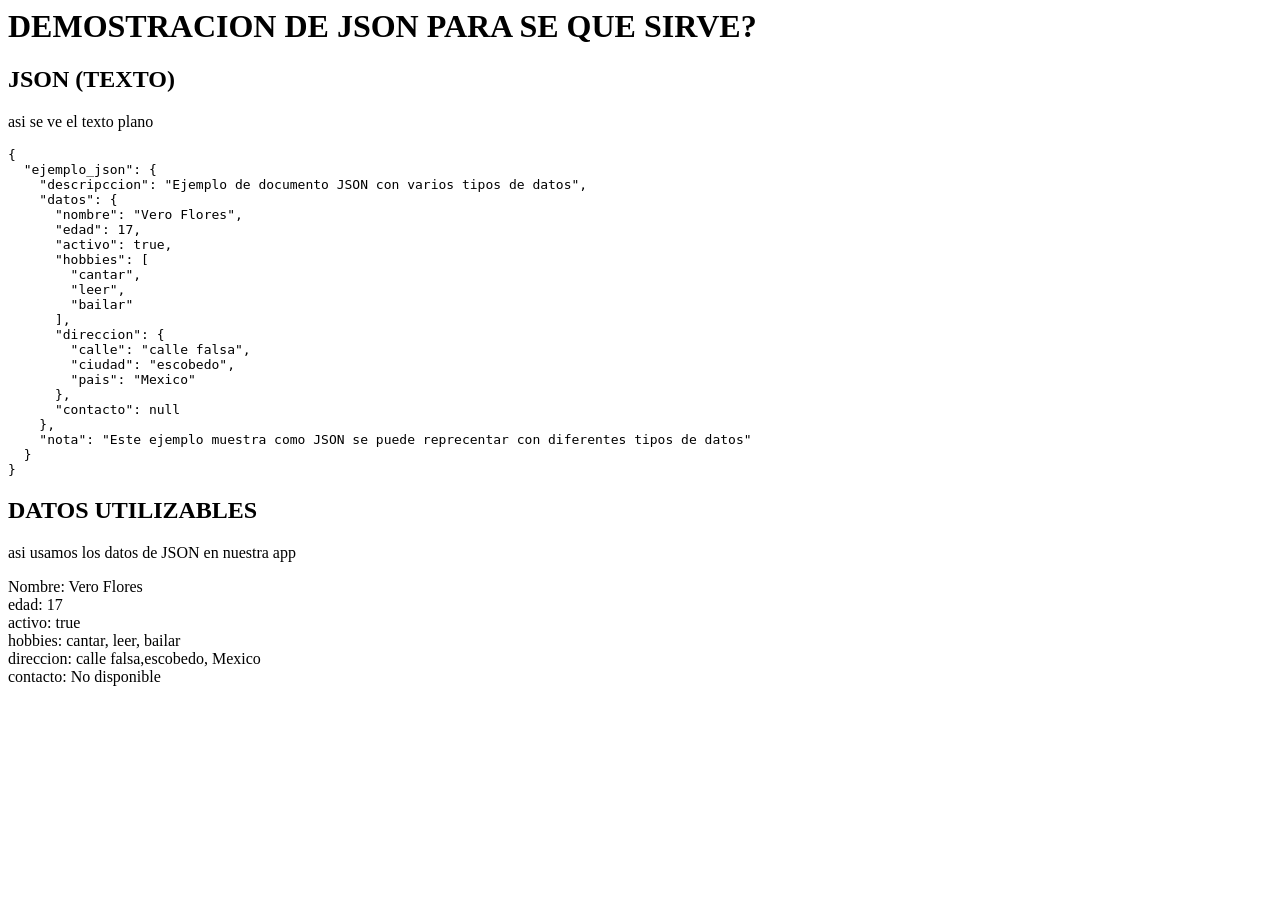
==== demo-jason.html @ 5ab227d5 "Add files via upload" ====
<html>
    <head>
        <title></title>
    </head>
    <link rel="stylesheet" href="style.css">
    <body>
        <h1>DEMOSTRACION DE JSON PARA SE QUE SIRVE?</h1>
        <div class="container">


            <div class="panel">
                <h2>JSON (TEXTO)</h2>
                <p>asi se ve el texto plano</p>
                <pre id="jsonRaw"></pre>

            </div>

             
                <div class="panel">
                    <h2>DATOS UTILIZABLES</h2>
                    <p>asi usamos los datos de JSON en nuestra app</p>
                    <div id="DatosExtraidos"></div>

                </div>

        </div>
        <script>
            const miJSON = {
                "ejemplo_json":{
                    "descripccion":"Ejemplo de documento JSON con varios tipos de datos",
                    "datos":{
                        "nombre":"Vero Flores",
                        "edad":17,
                        "activo":true,
                        "hobbies":["cantar", "leer", "bailar"],
                        "direccion":{
                            "calle":"calle falsa",
                            "ciudad":"escobedo",
                            "pais":"Mexico"
                        },
                        "contacto":null

                    },
                    "nota":"Este ejemplo muestra como JSON se puede reprecentar con diferentes tipos de datos"
                }


            };

            //mostrar JSON como texto (asi se trasmite en internet)//
            document.getElementById('jsonRaw').textContent = JSON.stringify(miJSON,null,2);
            //EXTRAER Y USAR LOS DATOS DE JSON//
            const datos=miJSON.ejemplo_json.datos;
            const datosDiv = document.getElementById('DatosExtraidos');

            //CREAR HTML CON LOS DATOS EXTRAIDOS//
            datosDiv.innerHTML = `
                <div class="datos-item">
                    <span class=label>Nombre:</span>
                    <span class=value>${datos.nombre}</span>
                </div>

                   <div class="datos-item">
                    <span class=label>edad:</span>
                    <span class=value>${datos.edad}</span>
                </div>

                   <div class="datos-item">
                    <span class=label>activo:</span>
                    <span class=value>${datos.activo}</span>
                </div>

                   <div class="datos-item">
                    <span class=label>hobbies:</span>
                    <span class=value>${datos.hobbies.join(', ')}</span></
                </div>

                   <div class="datos-item">
                    <span class=label>direccion:</span>
                    <span class=value>${datos.direccion.calle},${datos.direccion.ciudad}, ${datos.direccion.pais}</span>
                </div>

                   <div class="datos-item">
                    <span class=label>contacto:</span>
                    <span class=value>${datos.contacto || 'No disponible'}</span>
                </div>


            `;
        </script>
    </body>
</html>
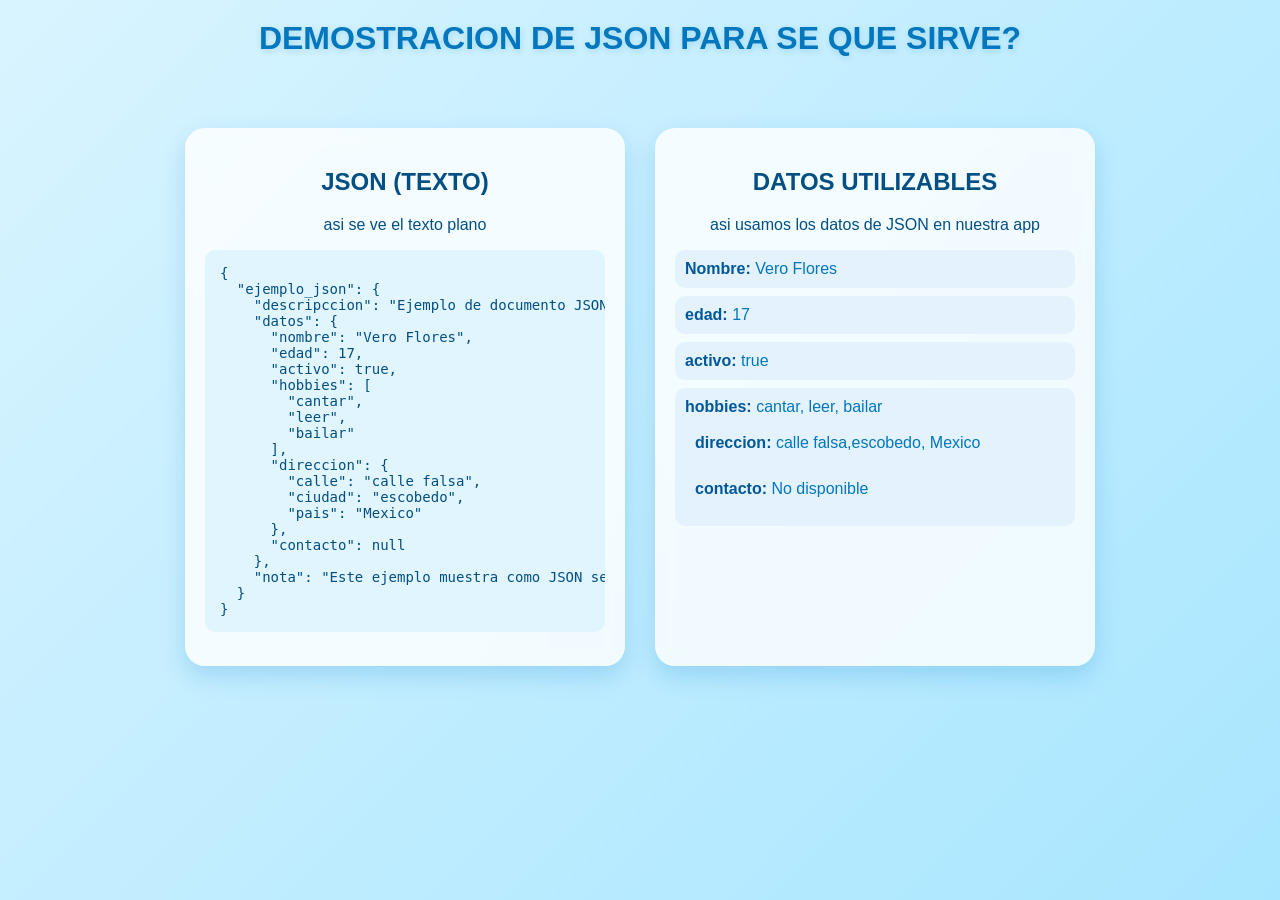
==== commit 0451092b: "Add files via upload" ====
--- a/demo-jason.html
+++ b/demo-jason.html
@@ -1,9 +1,10 @@
 <html>
     <head>
-        <title></title>
+        <title>JSON</title>
     </head>
-    <link rel="stylesheet" href="style.css">
+    <link rel="stylesheet" href="styles.css">
     <body>
+         
         <h1>DEMOSTRACION DE JSON PARA SE QUE SIRVE?</h1>
         <div class="container">
 
--- a/styles.css
+++ b/styles.css
@@ -0,0 +1,68 @@
+
+/* Fondo general */
+body {
+    margin: 0;
+    font-family: 'Segoe UI', sans-serif;
+    background: linear-gradient(135deg, #d9f4ff, #a8e6ff);
+    color: #034f84;
+    text-align: center;
+}
+
+/* Título principal */
+h1 {
+    padding: 20px;
+    color: #0277bd;
+    text-shadow: 1px 2px 6px rgba(0, 120, 200, 0.2);
+}
+
+/* Contenedor principal */
+.container {
+    display: flex;
+    justify-content: center;
+    gap: 30px;
+    padding: 30px;
+    flex-wrap: wrap;
+}
+
+/* Paneles */
+.panel {
+    background: rgba(255, 255, 255, 0.8);
+    backdrop-filter: blur(8px);
+    border-radius: 20px;
+    padding: 20px;
+    width: 400px;
+    box-shadow: 0 10px 25px rgba(0, 120, 200, 0.2);
+    transition: 0.3s ease;
+}
+
+.panel:hover {
+    transform: translateY(-5px);
+}
+
+/* Texto JSON */
+pre {
+    background: #e1f5fe;
+    padding: 15px;
+    border-radius: 10px;
+    text-align: left;
+    overflow-x: auto;
+    font-size: 14px;
+}
+
+/* Datos extraídos */
+.datos-item {
+    background: #e3f2fd;
+    padding: 10px;
+    margin: 8px 0;
+    border-radius: 10px;
+    text-align: left;
+}
+
+.label {
+    font-weight: bold;
+    color: #01579b;
+}
+
+.value {
+    color: #0277bd;
+}
